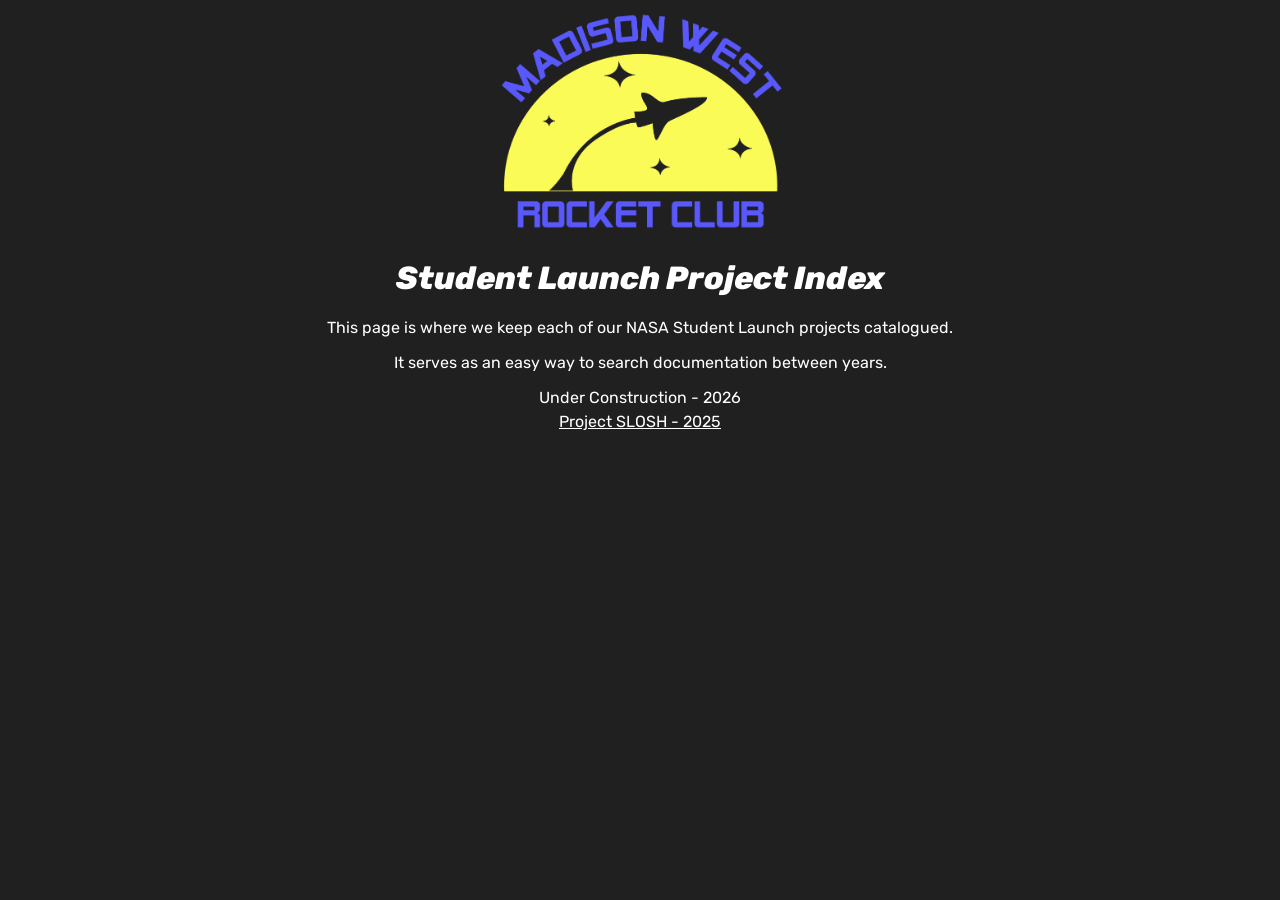
==== index.html @ 71bd12a3 "init repo" ====
<!DOCTYPE html>
<html lang="en">
<head>
    <meta charset="UTF-8">
    <title>Madison West Rocket Club</title>
    <link rel="preconnect" href="https://fonts.googleapis.com">
    <link rel="preconnect" href="https://fonts.gstatic.com" crossorigin>
    <link href="https://fonts.googleapis.com/css2?family=Rubik:ital,wght@0,300..900;1,300..900&display=swap" rel="stylesheet">
    <link href="res/site.css" rel="stylesheet">
</head>
<body>
<img src="res/logo_better.png" alt="madison west rocket club logo (very cool)" style="width: 25%;">
<h1>Student Launch Project Index</h1>
<p>This page is where we keep each of our NASA Student Launch projects catalogued.</p>
<p>It serves as an easy way to search documentation between years.</p>
<ul>
    <li>Under Construction - 2026</li>
    <li><a href="/SL25/">Project SLOSH - 2025</a></li>
</ul>
</body>
</html>
---- res/site.css ----
@keyframes loadin {
    from {
        padding-top: 100px;
        opacity: 0;
    }
    to {
        padding-top: 0;
        opacity: 1;
    }
}

* {
    color : white;
    text-align: center;
    font-family: "Rubik", sans-serif;
    font-optical-sizing: auto;
    font-weight: 400;
    font-style: normal;
    font-variation-settings:
        "width" 100;
    animation-name: loadin;
    animation-duration: 1s;
    animation-timing-function: ease-in-out;
}

body {
    background-color: #202020;
}

h1 {
    font-weight: 800;
    font-style: italic;
}

h3 {
    font-weight: 600;
    font-style: italic;
}

h4 {
    font-weight: 300;
    font-style: italic;
}

ul {
    list-style-type: none;
    padding-left: 0;
}

li {
    padding-bottom: 5px;
}

.hoverable :hover {
    background-color : #1a1d277F;
}
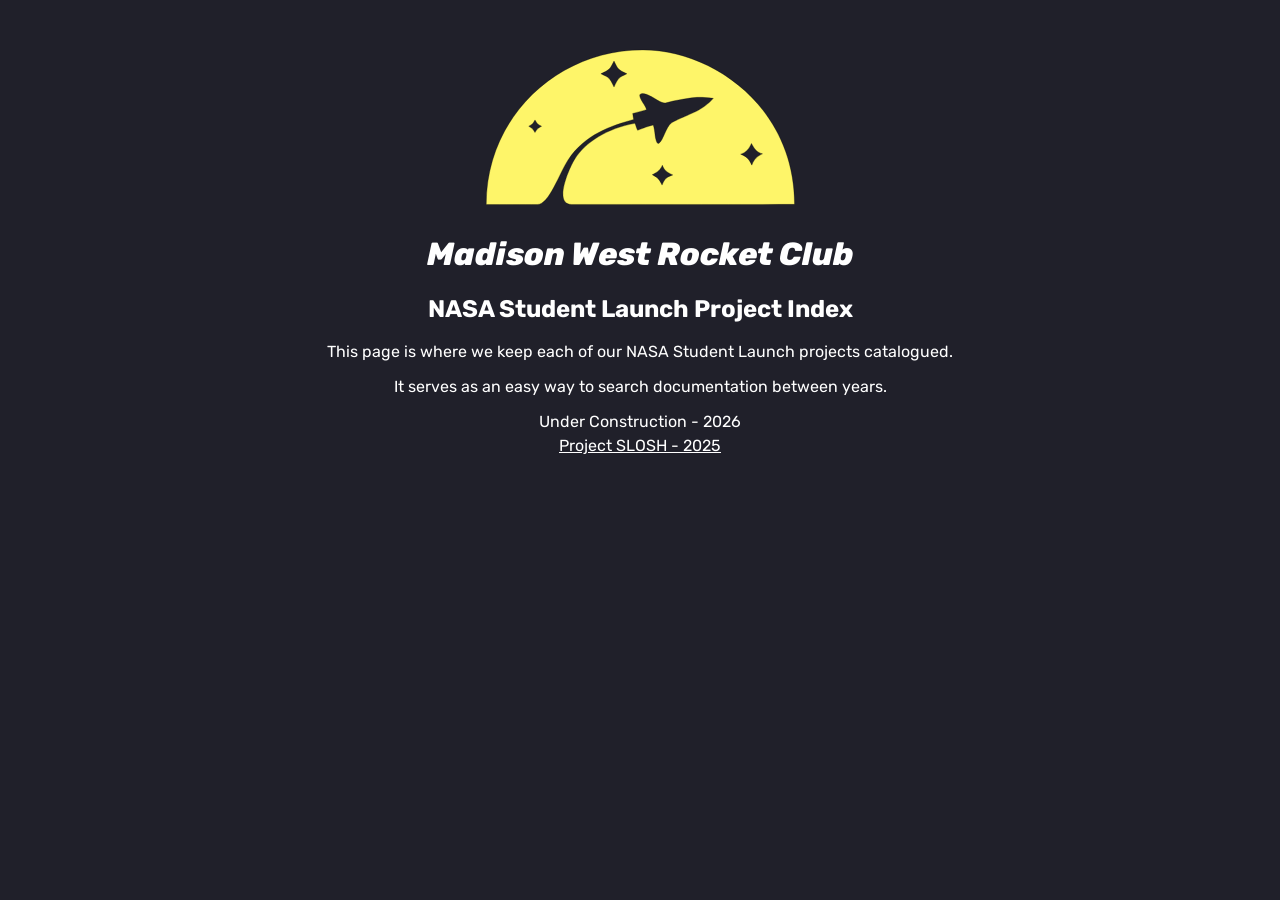
==== commit bf78ca32: "better ease + better logo" ====
--- a/index.html
+++ b/index.html
@@ -9,8 +9,10 @@
     <link href="res/site.css" rel="stylesheet">
 </head>
 <body>
-<img src="res/logo_better.png" alt="madison west rocket club logo (very cool)" style="width: 25%;">
-<h1>Student Launch Project Index</h1>
+<br><br><!-- accursed things. that's okay though -->
+<img src="res/logo_even_better.svg" alt="madison west rocket club logo (very cool)" style="width: 25%;">
+<h1>Madison West Rocket Club</h1>
+<h2>NASA Student Launch Project Index</h2>
 <p>This page is where we keep each of our NASA Student Launch projects catalogued.</p>
 <p>It serves as an easy way to search documentation between years.</p>
 <ul>
--- a/res/site.css
+++ b/res/site.css
@@ -1,6 +1,6 @@
 @keyframes loadin {
     from {
-        padding-top: 100px;
+        padding-top: 25%;
         opacity: 0;
     }
     to {
@@ -19,12 +19,12 @@
     font-variation-settings:
         "width" 100;
     animation-name: loadin;
-    animation-duration: 1s;
-    animation-timing-function: ease-in-out;
+    animation-duration: 2s;
+    animation-timing-function: cubic-bezier(0.190, 1.000, 0.220, 1.000);
 }
 
 body {
-    background-color: #202020;
+    background-color: #20202a;
 }
 
 h1 {
@@ -32,14 +32,16 @@
     font-style: italic;
 }
 
+h2 {
+    font-weight: 700;
+}
+
 h3 {
     font-weight: 600;
-    font-style: italic;
 }
 
 h4 {
     font-weight: 300;
-    font-style: italic;
 }
 
 ul {
